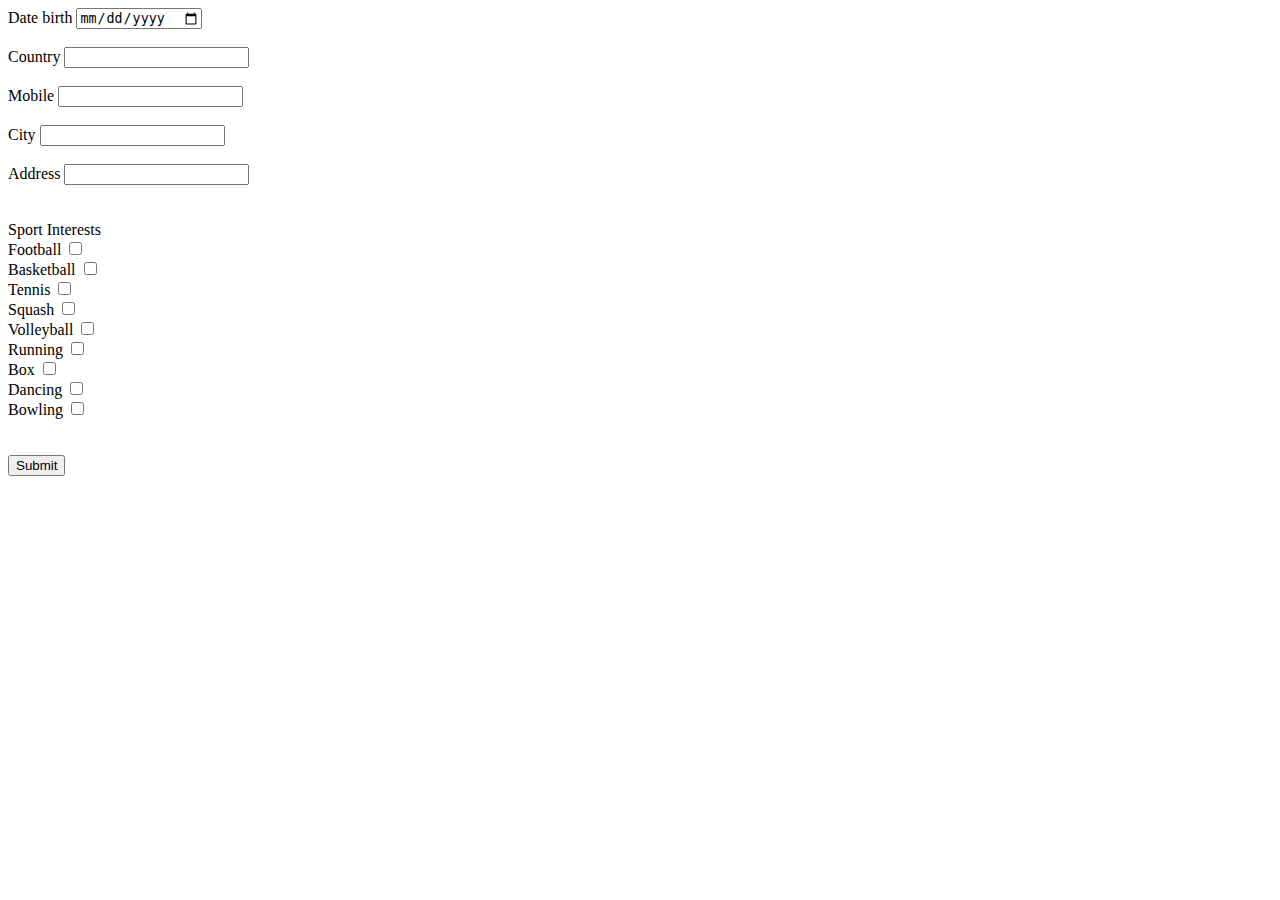
==== Profile.html @ 0818c28a "profile html" ====
<!DOCTYPE html>
<html lang="en">
<head>
    <meta charset="UTF-8">
    <title>Profile</title>
</head>
<body>
<form action="#">

    Date birth <input type="date"  name=“age" required><br><br>
    Country <input type="search" required><br><br>
    Mobile <input type="tel"><br><br>
    City <input type="search"  required><br><br>
    Address <input type="text"  maxlength="30"  required><br><br> <br>
    Sport Interests <br>
    Football <input type="checkbox" ><br>
    Basketball <input type="checkbox" ><br>
    Tennis <input type="checkbox" ><br>
    Squash <input type="checkbox" ><br>
    Volleyball <input type="checkbox" ><br>
    Running <input type="checkbox" ><br>
    Box <input type="checkbox" ><br>
    Dancing <input type="checkbox" ><br>
    Bowling <input type="checkbox" ><br>
    <br><br>

    <input type="submit">
</form>
</body>
</html>
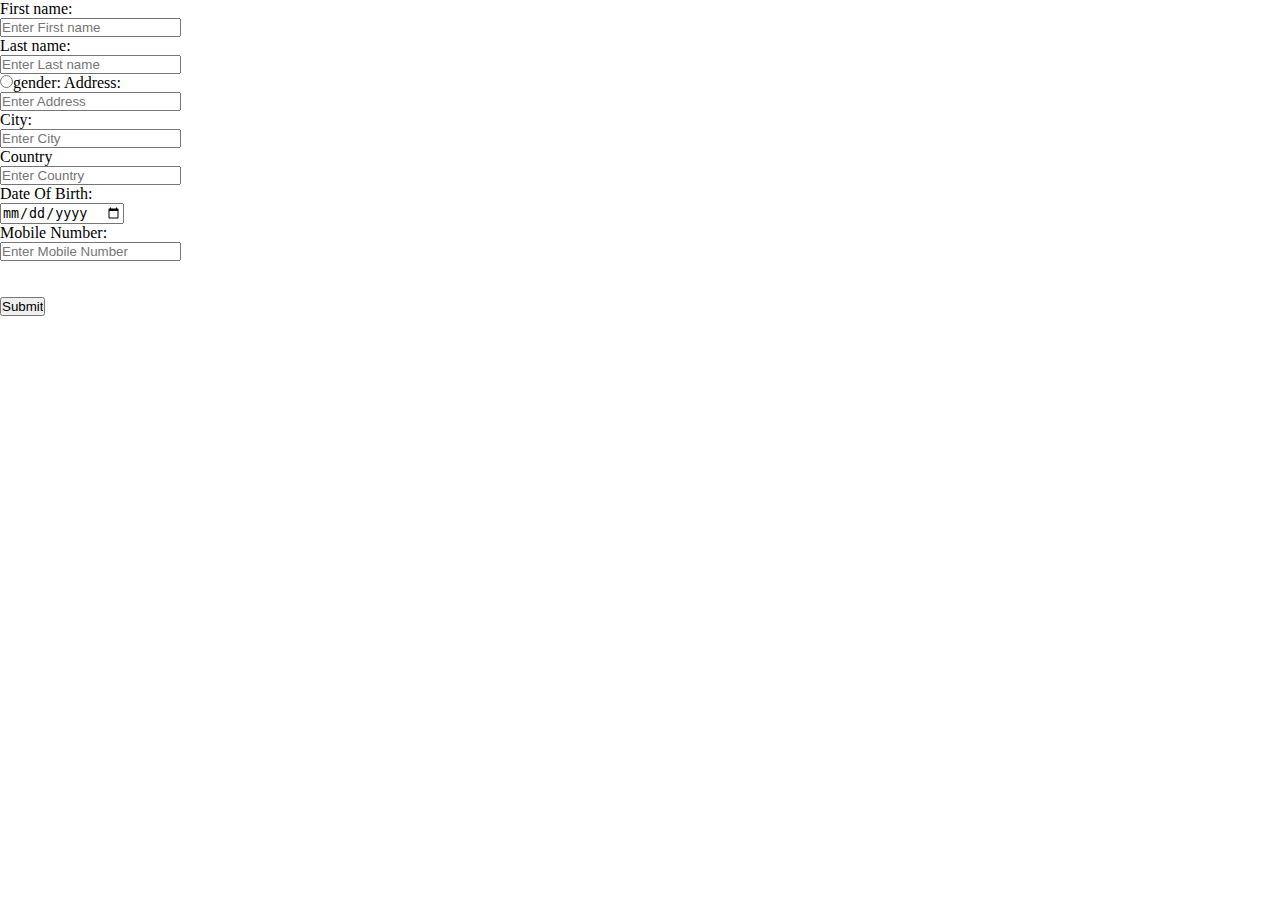
==== commit 00320e48: "edit" ====
--- a/Profile.html
+++ b/Profile.html
@@ -4,25 +4,26 @@
 <head>
     <meta charset="UTF-8">
     <title>Profile</title>
+    <link rel="stylesheet" href="css/homeStyle.css">
 </head>
 <body>
 <form action="#">
+    <label for="firstname">First name:</label><br>
+    <Input type="text" placeholder="Enter First name" name="firstname" required><br>
+    <label for="lastname">Last name:</label><br>
+    <input type="text" placeholder="Enter Last name" name="last name" required><br>
+    <input type="radio">gender:
+    <label for="address">Address:</label><br>
+    <Input type="text" placeholder="Enter Address" name="address" required><br>
+    <label for="city">City:</label><br>
+    <input type="text" placeholder="Enter City" name="city"><br>
+    <label for="country">Country</label><br>
+    <Input type="text" placeholder="Enter Country" name="country" required><br>
+    <label for="datebirth">Date Of Birth:</label><br>
+    <input type="date" placeholder="Enter Date Of Birth" name="datebirth"><br>
+    <label for="mobile">Mobile Number:</label><br>
+    <Input type="tel" placeholder="Enter Mobile Number" name="mobile" required><br>
 
-    Date birth <input type="date"  name=“age" required><br><br>
-    Country <input type="search" required><br><br>
-    Mobile <input type="tel"><br><br>
-    City <input type="search"  required><br><br>
-    Address <input type="text"  maxlength="30"  required><br><br> <br>
-    Sport Interests <br>
-    Football <input type="checkbox" ><br>
-    Basketball <input type="checkbox" ><br>
-    Tennis <input type="checkbox" ><br>
-    Squash <input type="checkbox" ><br>
-    Volleyball <input type="checkbox" ><br>
-    Running <input type="checkbox" ><br>
-    Box <input type="checkbox" ><br>
-    Dancing <input type="checkbox" ><br>
-    Bowling <input type="checkbox" ><br>
     <br><br>
 
     <input type="submit">
--- a/css/homeStyle.css
+++ b/css/homeStyle.css
@@ -0,0 +1,89 @@
+*{
+    padding: 0px;
+    margin: 0px;
+}
+.control{
+    background-color: brown;
+    width: 100%;
+}
+
+.control-align {
+    width: 90px;
+    height: 90px;
+    margin-left: auto;
+    margin-right: auto;
+}
+h2{
+    width: 280px;
+    height: 60px;
+    font-family: Ebrima;
+    color: #ecf1f4;
+    margin-left: auto;
+    margin-right: auto;
+    float: left;
+    padding-left: 20px;
+}
+.login{
+    float: right;
+    font-family: Arial;
+    font-size: 13px;
+    color: white;
+    margin-top: 20px;
+}
+.inputtxt{
+    width: 150px;
+    height: 20px;
+    margin-left: 10px;
+}
+
+.btn{
+    background-color: burlywood;
+    color: ghostwhite;
+    font-family: "Arial Nova Light";
+    padding: 05px; 05px; 05px; 05px;
+    border: none;
+    border-radius: 03px;
+    margin-left: 05px;
+}
+.login a{
+    color: ghostwhite;
+    text-decoration: none;
+    float: right;
+}
+.content-control{
+    width: 980px;
+    height: 1000px;
+    margin-left: auto;
+    margin-right: auto;
+}
+.left{
+    float: left;
+    margin-top: 20px;
+    width: 400px;
+    font-family: Arial;
+    color: chocolate;
+}
+
+.left h3{
+    margin-top: 10px;
+    margin-bottom: 10px;
+}
+
+.right{
+    float: right;
+    font-family: Arial;
+    margin-top: 20px;
+
+}
+.ipt{
+    width: 380px;
+    height: 35px;
+    border-radius: 03px;
+    padding-left: 20px;
+    font-size: 20px;
+    border: none;
+    border: 1px solid #95a5a6;
+    margin-left: 05px;
+    margin-top: 10px;
+    float: right;
+}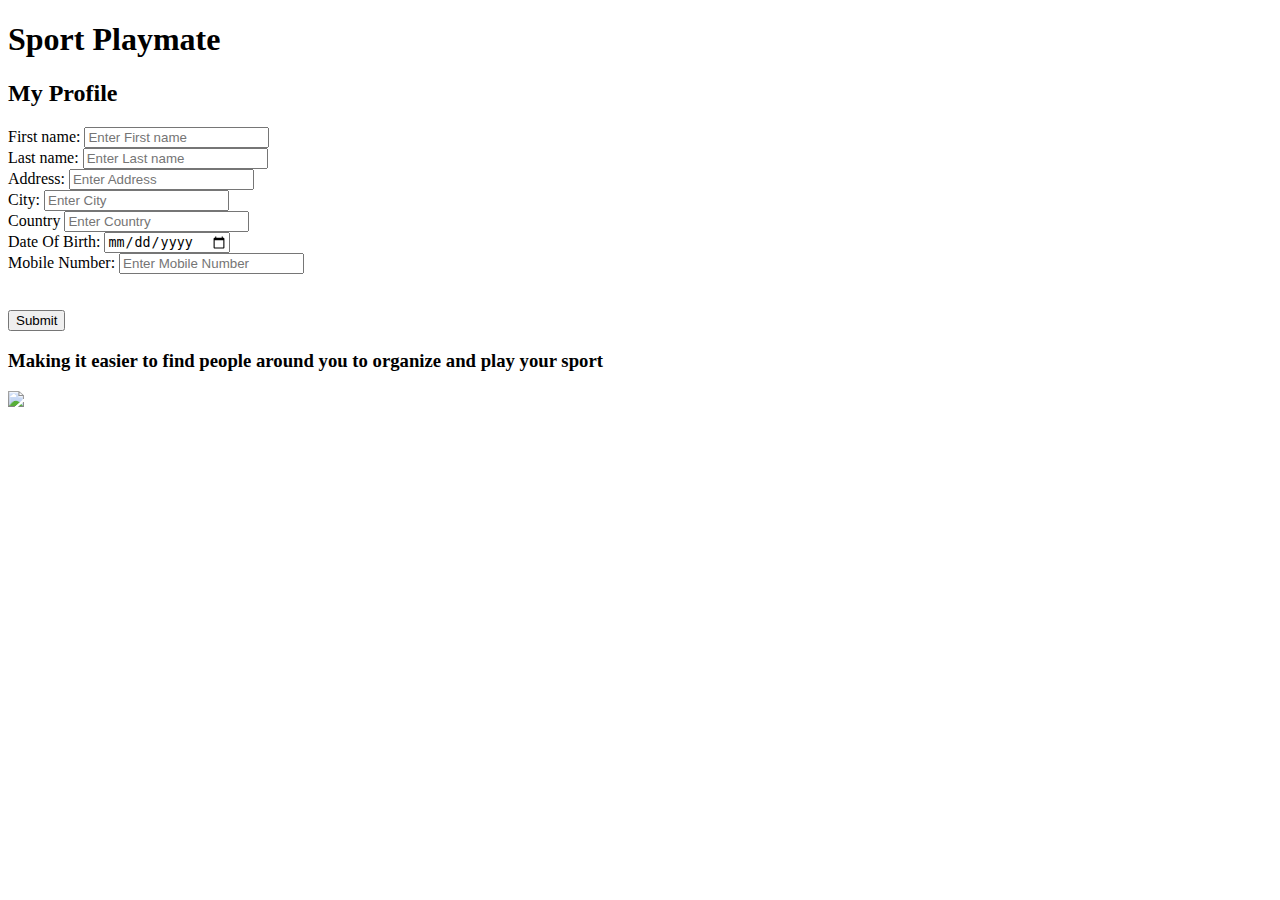
==== commit 53a64b97: "edit" ====
--- a/Profile.html
+++ b/Profile.html
@@ -4,29 +4,61 @@
 <head>
     <meta charset="UTF-8">
     <title>Profile</title>
-    <link rel="stylesheet" href="css/homeStyle.css">
+    <link rel="stylesheet" href="css/pstyle.css">
 </head>
 <body>
+<!-- Header Begins -->
+<header class="control">
+    <section>
+        <h1>Sport Playmate</h1> 
+
+
+    </section>
+    <!--
+    <nav>
+        <ul>
+            <li><a href="HomePage.php">Home</a> </li>
+            <li><a href="profile.php">My Profile</a> </li>
+            <li><a href="event.html">Create an Event</a> </li>
+            <li><a href="team.html">My Team</a> </li>
+
+        </ul>
+    </nav>
+-->
+</header>
+<!-- Main Begins -->
+
+<main class="content-control">
+<section class="right">
+<form class="form">
+    <h2>My Profile</h2>
 <form action="#">
-    <label for="firstname">First name:</label><br>
+    <label for="firstname">First name:</label>
     <Input type="text" placeholder="Enter First name" name="firstname" required><br>
-    <label for="lastname">Last name:</label><br>
+    <label for="lastname">Last name:</label>
     <input type="text" placeholder="Enter Last name" name="last name" required><br>
-    <input type="radio">gender:
-    <label for="address">Address:</label><br>
+    <label for="address">Address:</label>
     <Input type="text" placeholder="Enter Address" name="address" required><br>
-    <label for="city">City:</label><br>
+    <label for="city">City:</label>
     <input type="text" placeholder="Enter City" name="city"><br>
-    <label for="country">Country</label><br>
+    <label for="country">Country</label>
     <Input type="text" placeholder="Enter Country" name="country" required><br>
-    <label for="datebirth">Date Of Birth:</label><br>
+    <label for="datebirth">Date Of Birth:</label>
     <input type="date" placeholder="Enter Date Of Birth" name="datebirth"><br>
-    <label for="mobile">Mobile Number:</label><br>
+    <label for="mobile">Mobile Number:</label>
     <Input type="tel" placeholder="Enter Mobile Number" name="mobile" required><br>
 
     <br><br>
 
     <input type="submit">
 </form>
+</form>
+</section>
+
+<section class="left">
+    <h3>Making it easier to find people around you to organize and play your sport</h3>
+<img src="images/Sports.png">
+</section>
+</main>
 </body>
 </html>